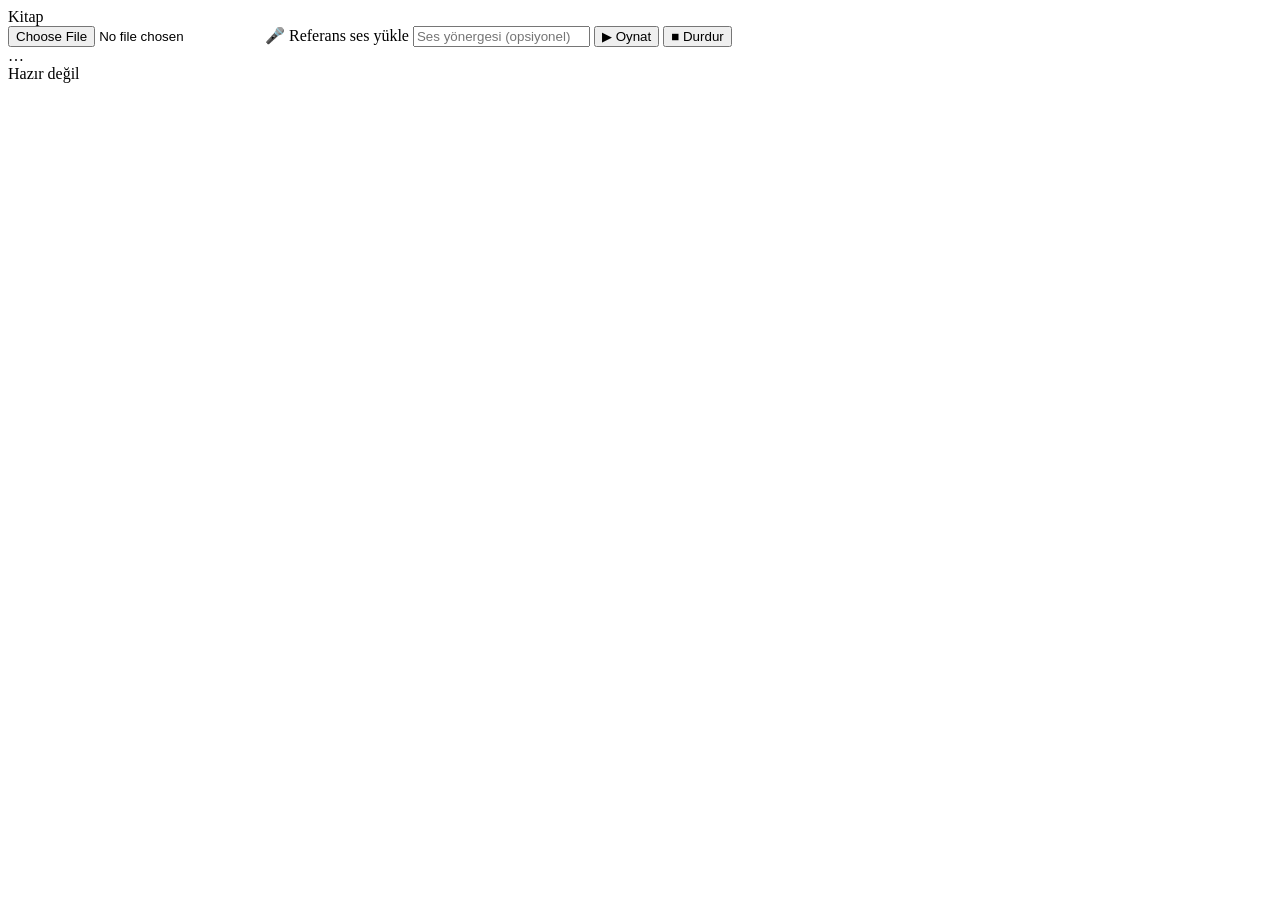
==== public/index.html @ 23717ad1 "Vercel serverless yeniden yazim (Blob + Flask fonksiyonlar + statik arayuz)" ====
<!DOCTYPE html>
<html lang="tr">
<head>
  <meta charset="UTF-8" />
  <meta name="viewport" content="width=device-width, initial-scale=1.0" />
  <title>Kitap Seslendirici</title>
  <link rel="stylesheet" href="/style.css" />
</head>
<body>
  <header class="topbar">
    <div class="brand"><span class="title" id="bookTitle">Kitap</span></div>
    <div class="controls">
      <label class="file-btn">
        <input type="file" id="refInput" accept="audio/*" />
        <span id="refLabel">🎤 Referans ses yükle</span>
      </label>
      <input type="text" id="controlInput" class="control-input"
             placeholder="Ses yönergesi (opsiyonel)" />
      <button id="playBtn" class="btn primary">▶ Oynat</button>
      <button id="stopBtn" class="btn">■ Durdur</button>
    </div>
    <div class="progress-mini"><span id="progressText">…</span></div>
  </header>

  <div class="player-bar" id="playerBar">
    <div class="player-status" id="playerStatus">Hazır değil</div>
    <div class="player-text" id="playerText"></div>
  </div>

  <main id="book" class="book"></main>

  <script src="/app.js"></script>
</body>
</html>
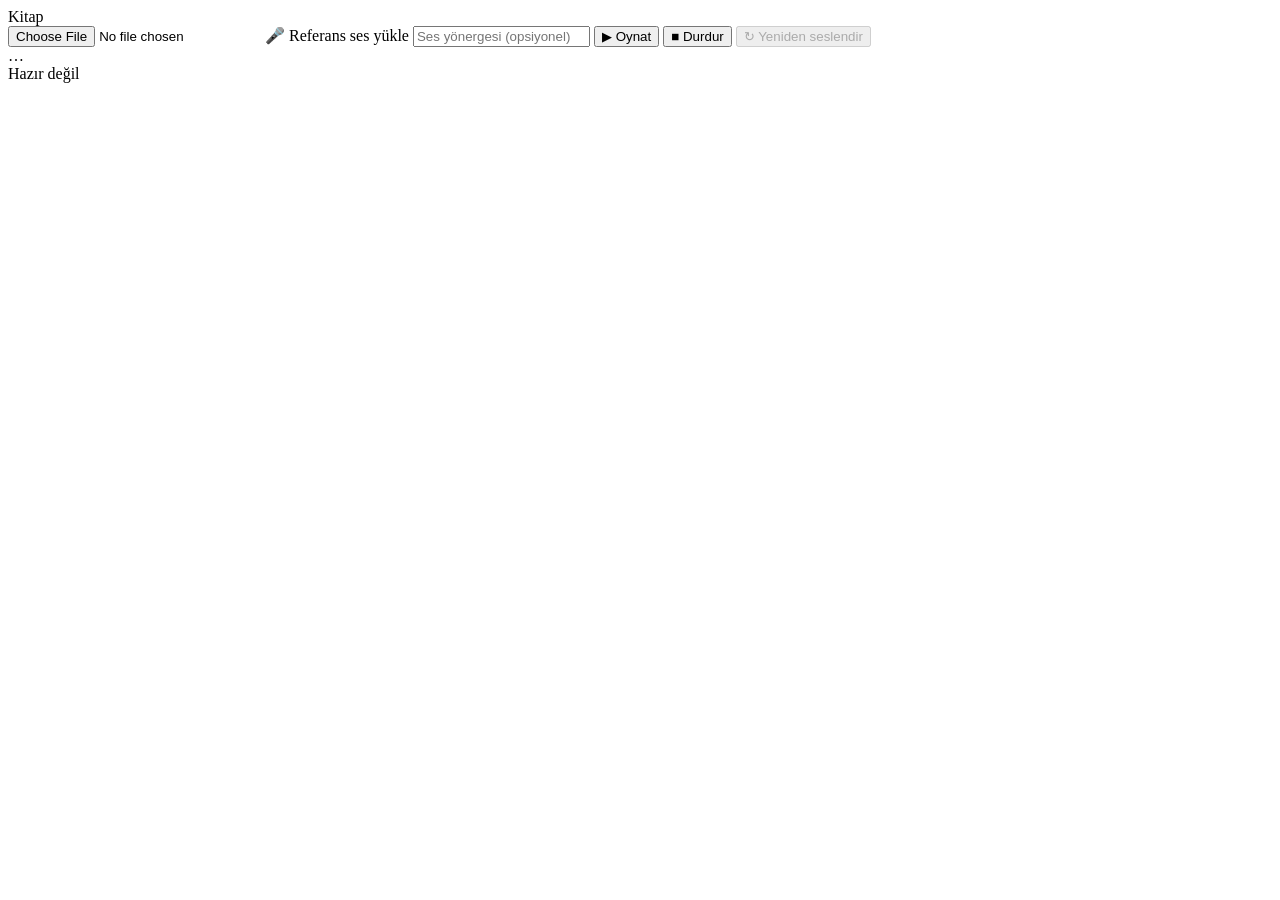
==== commit 3b71ad14: "Cumle bazli seslendirme + cumle secip yeniden seslendirme (re-voice)" ====
--- a/public/index.html
+++ b/public/index.html
@@ -2,8 +2,21 @@
 <html lang="tr">
 <head>
   <meta charset="UTF-8" />
-  <meta name="viewport" content="width=device-width, initial-scale=1.0" />
+  <meta name="viewport" content="width=device-width, initial-scale=1.0, viewport-fit=cover" />
   <title>Kitap Seslendirici</title>
+
+  <meta name="theme-color" content="#79290f" />
+  <meta name="mobile-web-app-capable" content="yes" />
+  <meta name="apple-mobile-web-app-capable" content="yes" />
+  <meta name="apple-mobile-web-app-status-bar-style" content="black-translucent" />
+  <meta name="apple-mobile-web-app-title" content="Ahlak ve Dogma" />
+
+  <link rel="manifest" href="/site.webmanifest" />
+  <link rel="icon" type="image/png" sizes="16x16" href="/favicon-16.png" />
+  <link rel="icon" type="image/png" sizes="32x32" href="/favicon-32.png" />
+  <link rel="icon" type="image/png" sizes="192x192" href="/icon-192.png" />
+  <link rel="apple-touch-icon" href="/apple-touch-icon.png" />
+
   <link rel="stylesheet" href="/style.css" />
 </head>
 <body>
@@ -18,6 +31,7 @@
              placeholder="Ses yönergesi (opsiyonel)" />
       <button id="playBtn" class="btn primary">▶ Oynat</button>
       <button id="stopBtn" class="btn">■ Durdur</button>
+      <button id="revoiceBtn" class="btn" disabled title="Seçili cümleyi yeniden seslendir">↻ Yeniden seslendir</button>
     </div>
     <div class="progress-mini"><span id="progressText">…</span></div>
   </header>
@@ -29,6 +43,11 @@
 
   <main id="book" class="book"></main>
 
+  <script>
+    if ("serviceWorker" in navigator) {
+      navigator.serviceWorker.register("/sw.js").catch(() => {});
+    }
+  </script>
   <script src="/app.js"></script>
 </body>
 </html>
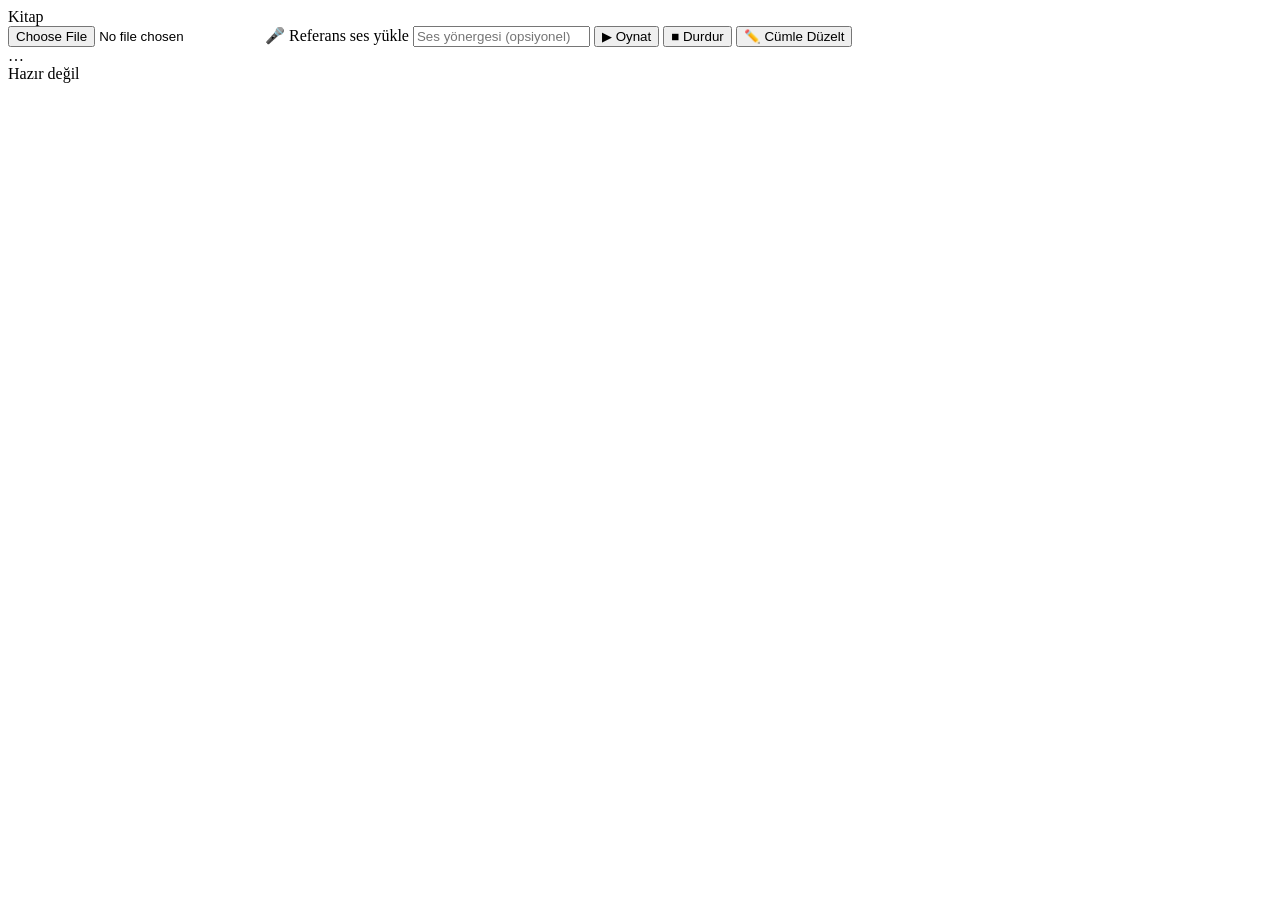
==== commit 4f8a14e8: "Cumle dokunma pasif; Duzeltme modu butonu + onay sorusu" ====
--- a/public/index.html
+++ b/public/index.html
@@ -18,6 +18,11 @@
   <link rel="apple-touch-icon" href="/apple-touch-icon.png" />
 
   <link rel="stylesheet" href="/style.css" />
+
+  <script>
+    window.va = window.va || function () { (window.vaq = window.vaq || []).push(arguments); };
+  </script>
+  <script defer src="/_vercel/insights/script.js"></script>
 </head>
 <body>
   <header class="topbar">
@@ -31,7 +36,7 @@
              placeholder="Ses yönergesi (opsiyonel)" />
       <button id="playBtn" class="btn primary">▶ Oynat</button>
       <button id="stopBtn" class="btn">■ Durdur</button>
-      <button id="revoiceBtn" class="btn" disabled title="Seçili cümleyi yeniden seslendir">↻ Yeniden seslendir</button>
+      <button id="editBtn" class="btn" title="Açıkken cümleye dokununca yeniden seslendirir">✏️ Cümle Düzelt</button>
     </div>
     <div class="progress-mini"><span id="progressText">…</span></div>
   </header>
